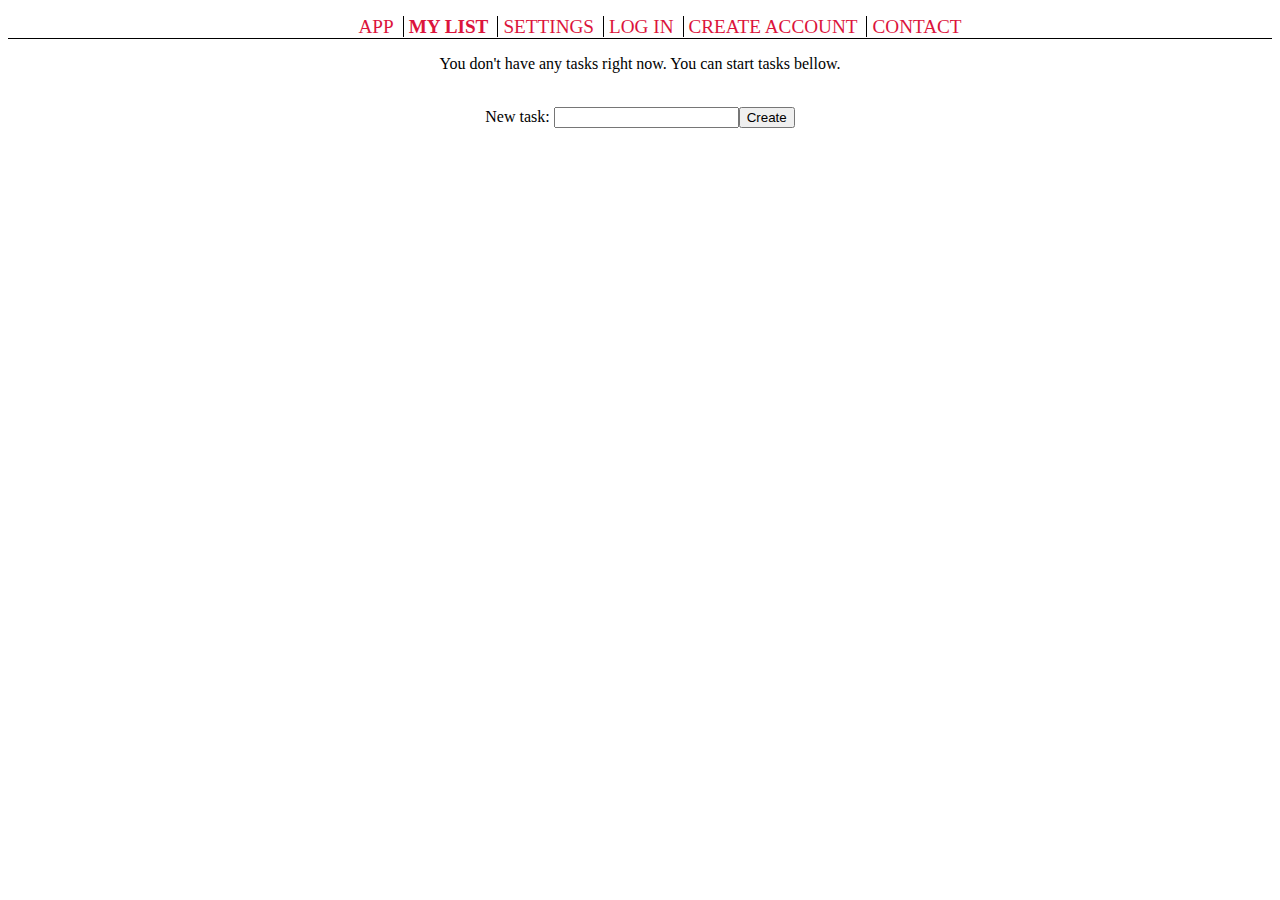
==== my-lists.html @ a25cba11 "First commit" ====
<!DOCTYPE html>
<html lang="en">
<head>
    <meta charset="UTF-8">
    <link rel="stylesheet" href="css/styles.css">
    <title>My Lists</title>
</head>
<body>
<div>
    <ul id="nav-list">
        <li class="list-item"><a href="Javascript:void(0)" id='app'>APP</a></li>
        <li class="list-item"><a href="Javascript:void(0)" id="my-lists">MY LIST</a></li>
        <li class="list-item"><a href="#">SETTINGS</a></li>
        <li class="list-item"><a href="#">LOG IN</a></li>
        <li class="list-item"><a href="#">CREATE ACCOUNT</a></li>
        <li class="list-item"><a href="#">CONTACT</a></li>
    </ul>
</div>
<div id="main-body" align="center">
    <ol id="lists"></ol>
</div>

<script src="scripts/script.js"></script>
<script>

</script>
</body>
</html>

<!--Enter list name <input type="text">
    <button>Create list</button>-->
---- css/styles.css ----
body {
    text-align: center;
}

#nav-list {
    list-style: none;
    text-align: center;
    border-bottom: solid black 1px;
}

.list-item {
    display: inline;
    font-size: larger;

}

.list-item a {
    color: crimson;
    text-decoration: none;
    margin-right: 5px;
    padding-left: 5px;
    border-left: solid black 1px;
}

.list-item a:hover {
    font-weight: bold;
}

#app {
    border: none;
    font-weight: bold;
}

img {
    text-align: center;
    float: right;

}

#main-body {
    width: 800px;
    text-align: center;
    margin:0 auto;
}

@media only screen and (max-width: 600px) {
    imgs {
        width: 90%;
        height: auto;
        text-align: center;
    }
}
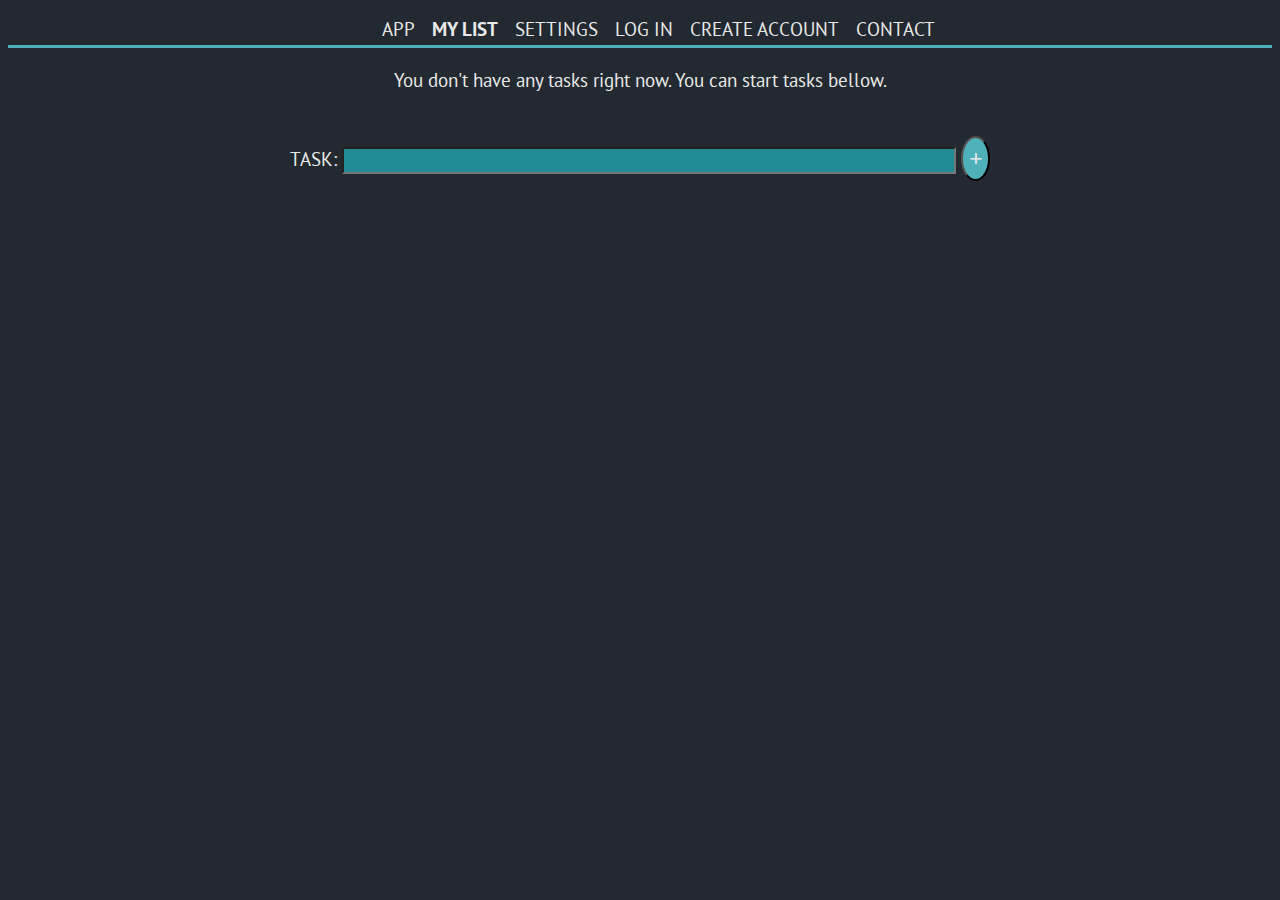
==== commit 23230b34: "CSS styling updated" ====
--- a/my-lists.html
+++ b/my-lists.html
@@ -2,6 +2,7 @@
 <html lang="en">
 <head>
     <meta charset="UTF-8">
+    <link href="https://fonts.googleapis.com/css?family=PT+Sans" rel="stylesheet">
     <link rel="stylesheet" href="css/styles.css">
     <title>My Lists</title>
 </head>
--- a/css/styles.css
+++ b/css/styles.css
@@ -1,29 +1,33 @@
 body {
     text-align: center;
+    background-color: #222930;
+    color: #E9E9E9;
+    font-family: 'PT Sans', sans-serif;
 }
 
 #nav-list {
     list-style: none;
     text-align: center;
-    border-bottom: solid black 1px;
+    border-bottom: solid #4EB1BA 3px;
+    padding-bottom: 4px;
 }
 
 .list-item {
     display: inline;
     font-size: larger;
-
+    padding: 3px;
+    border-radius: 10px;
 }
 
-.list-item a {
+.list-item {
     color: crimson;
     text-decoration: none;
     margin-right: 5px;
     padding-left: 5px;
-    border-left: solid black 1px;
 }
 
-.list-item a:hover {
-    font-weight: bold;
+.list-item:hover {
+    background-color: #4EB1BA;
 }
 
 #app {
@@ -38,9 +42,10 @@
 }
 
 #main-body {
-    width: 800px;
+    width: 80%;
     text-align: center;
     margin:0 auto;
+    font-size: larger;
 }
 
 @media only screen and (max-width: 600px) {
@@ -49,4 +54,69 @@
         height: auto;
         text-align: center;
     }
+}
+
+.delete {
+    float: right;
+    background-color: red;
+    padding: 1px 2px;
+}
+
+.delete:hover {
+    color: red;
+    background-color: #E9E9E9;
+}
+
+.edit {
+    background-color: #4EB1BA;
+    padding: 1px 2px;
+}
+
+.edit:hover {
+    color: #4EB1BA;
+    background-color: #E9E9E9
+}
+
+a {
+    color: #E9E9E9;
+    text-decoration: none;
+}
+
+li {
+    margin-bottom: 7px;
+    animation: 1s ease-out 0s 1 slideInFromLeft;
+}
+
+#text-box {
+    width: 60%;
+    margin: auto auto;
+    font-size: large;
+    background-color: #228c96;
+    color: #E9E9E9;
+}
+
+input[type=button] {
+    height: 45px;
+    border-radius: 50%;
+    font-size: 17pt;
+    background-color: #4EB1BA;
+    color: #E9E9E9;
+}
+
+input[type=button]:hover {
+    color: #4EB1BA;
+    background-color: #E9E9E9;
+}
+
+@keyframes slideInFromLeft {
+  0% {
+    transform: translateX(-100%);
+  }
+  100% {
+    transform: translateX(0);
+  }
+}
+
+b {
+    font-weight: 900;
 }